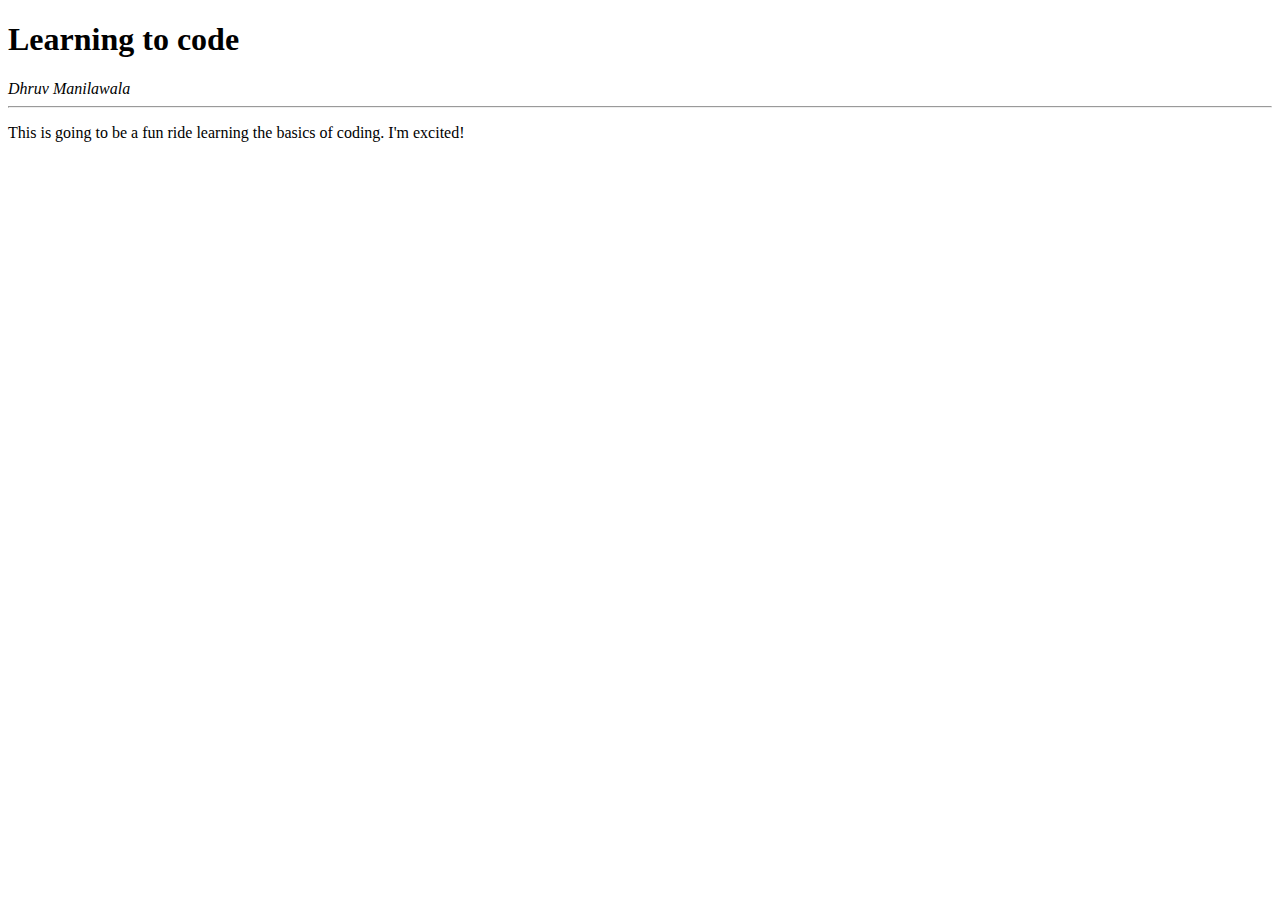
==== module1-solution/index.html @ c8d2ad14 "Title change" ====
<!DOCTYPE html>
<html>
<head>
	<title>Learning to code</title>
</head>
<body>
<h1>Learning to code</h1>
<i>Dhruv Manilawala</i>
<hr>
<p>
	This is going to be a fun ride learning the basics of coding. I'm excited!
</p>
</body>
</html>
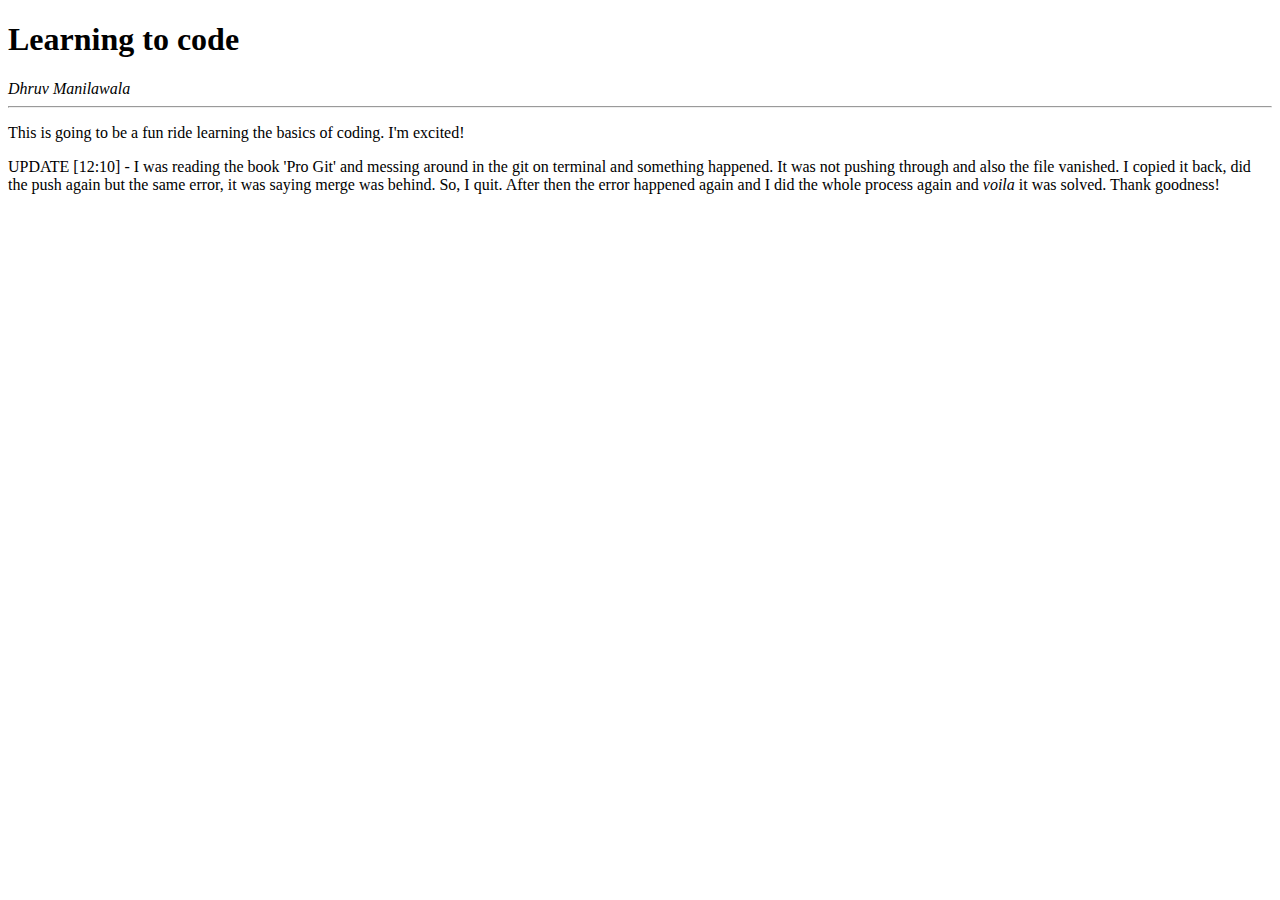
==== commit 2dca351a: "UPDATE on error [Solved]" ====
--- a/module1-solution/index.html
+++ b/module1-solution/index.html
@@ -1,7 +1,7 @@
 <!DOCTYPE html>
 <html>
 <head>
-	<title>Learning to code</title>
+	<title>Learning to coderm </title>
 </head>
 <body>
 <h1>Learning to code</h1>
@@ -10,5 +10,8 @@
 <p>
 	This is going to be a fun ride learning the basics of coding. I'm excited!
 </p>
+<p>
+	UPDATE [12:10] - I was reading the book 'Pro Git' and messing around in the git on terminal and something happened. It was not pushing through and also the file vanished. I copied it back, did the push again but the same error, it was saying merge was behind. So, I quit. After then the error happened again and I did the whole process again and <i>voila</i> it was solved. Thank goodness!
+</p>
 </body>
 </html>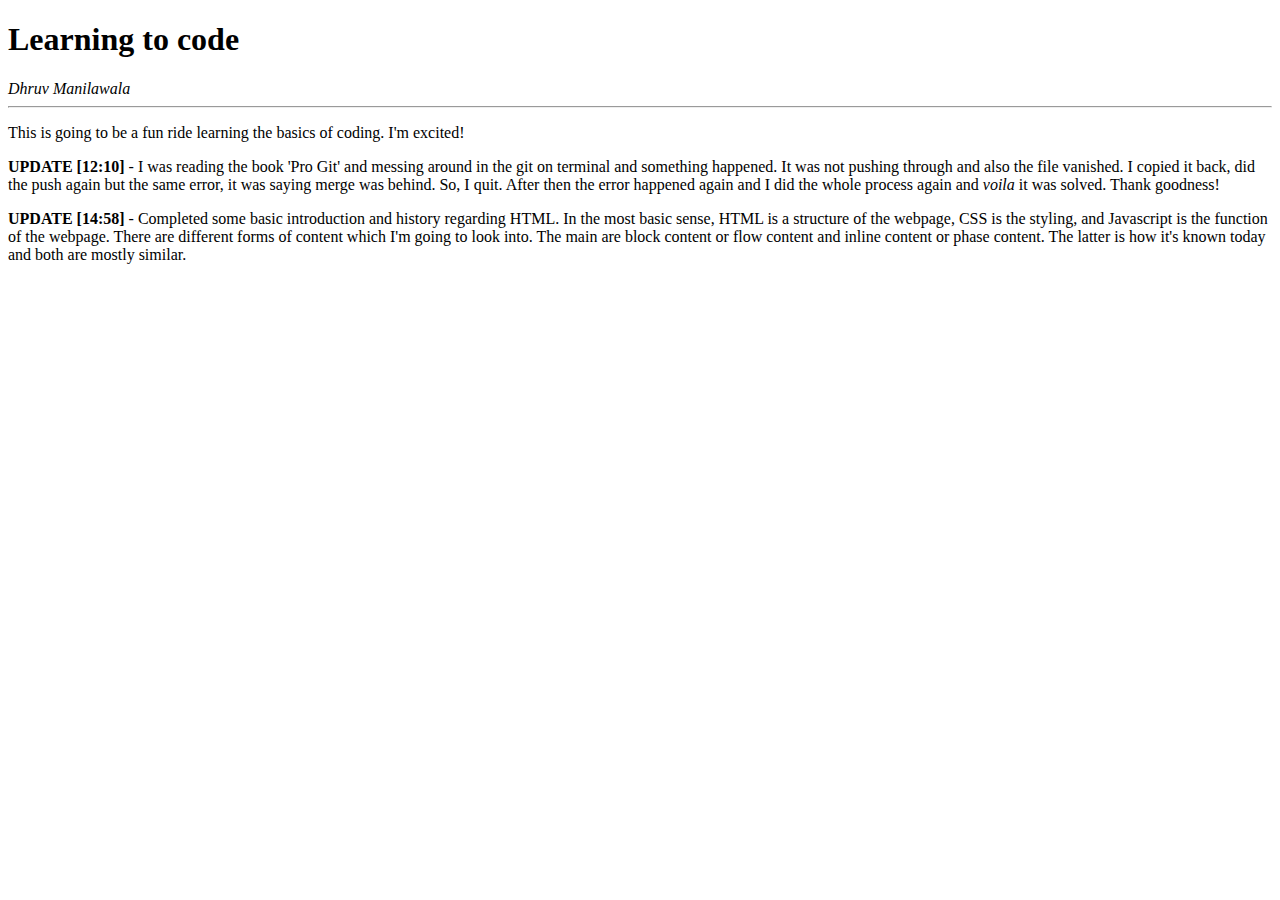
==== commit 58a53061: "Meta changes" ====
--- a/module1-solution/index.html
+++ b/module1-solution/index.html
@@ -1,6 +1,8 @@
 <!DOCTYPE html>
-<html>
+<html lang="en">
 <head>
+	<meta charset="utf-8">
+	<meta name="viewport" content="width=80%">
 	<title>Learning to coderm </title>
 </head>
 <body>
@@ -11,7 +13,10 @@
 	This is going to be a fun ride learning the basics of coding. I'm excited!
 </p>
 <p>
-	UPDATE [12:10] - I was reading the book 'Pro Git' and messing around in the git on terminal and something happened. It was not pushing through and also the file vanished. I copied it back, did the push again but the same error, it was saying merge was behind. So, I quit. After then the error happened again and I did the whole process again and <i>voila</i> it was solved. Thank goodness!
+	<b>UPDATE [12:10]</b> - I was reading the book 'Pro Git' and messing around in the git on terminal and something happened. It was not pushing through and also the file vanished. I copied it back, did the push again but the same error, it was saying merge was behind. So, I quit. After then the error happened again and I did the whole process again and <i>voila</i> it was solved. Thank goodness!
+</p>
+<p>
+	<b>UPDATE [14:58]</b> - Completed some basic introduction and history regarding HTML. In the most basic sense, HTML is a structure of the webpage, CSS is the styling, and Javascript is the function of the webpage. There are different forms of content which I'm going to look into. The main are block content or flow content and inline content or phase content. The latter is how it's known today and both are mostly similar.
 </p>
 </body>
 </html>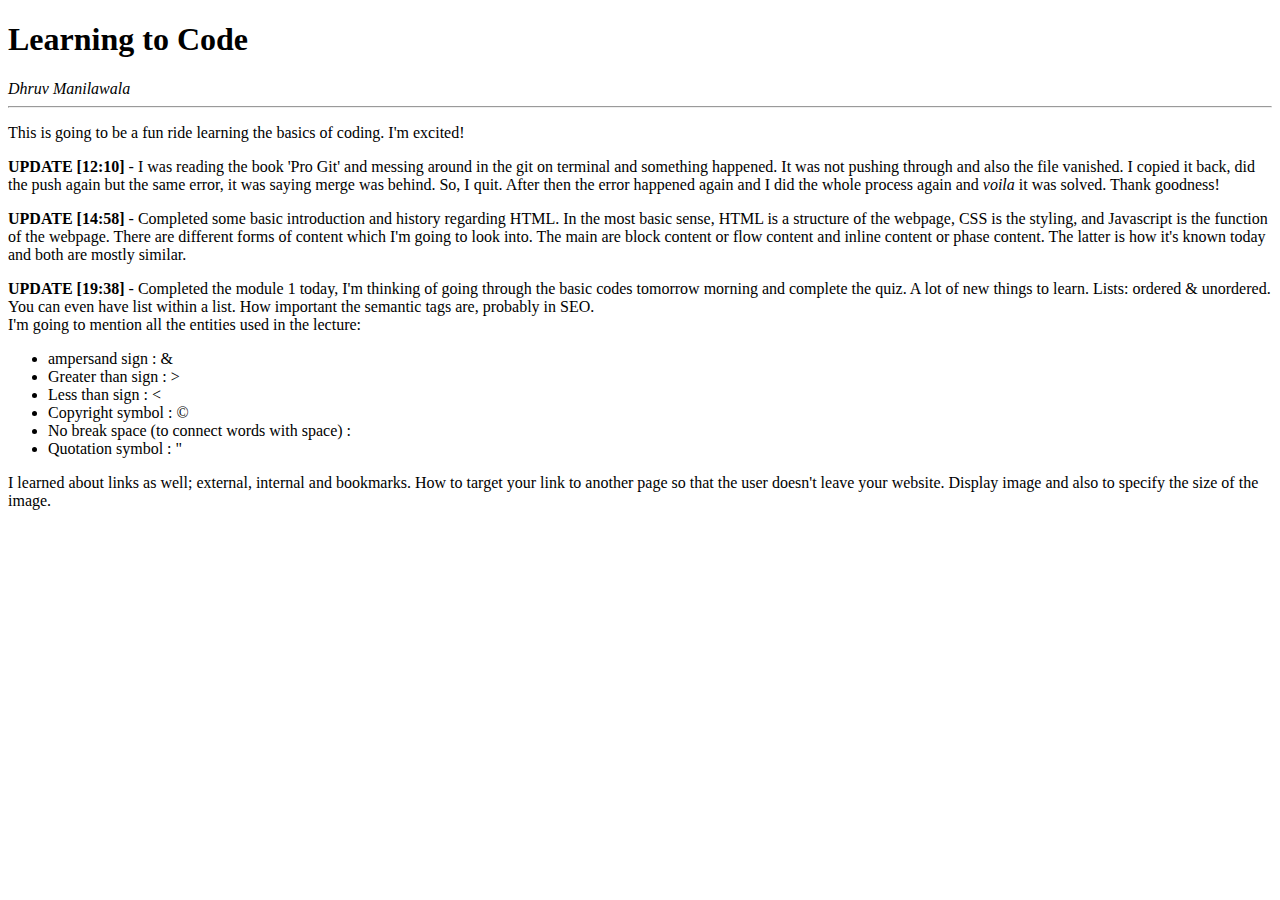
==== commit c753afc6: "UPDATE: Module 1 complete" ====
--- a/module1-solution/index.html
+++ b/module1-solution/index.html
@@ -2,11 +2,11 @@
 <html lang="en">
 <head>
 	<meta charset="utf-8">
-	<meta name="viewport" content="width=80%">
-	<title>Learning to coderm </title>
+	<meta name="viewport" content="width=device-width,initial-scale=1.0">
+	<title>Learning to Code</title>
 </head>
 <body>
-<h1>Learning to code</h1>
+<h1>Learning to Code</h1>
 <i>Dhruv Manilawala</i>
 <hr>
 <p>
@@ -18,5 +18,19 @@
 <p>
 	<b>UPDATE [14:58]</b> - Completed some basic introduction and history regarding HTML. In the most basic sense, HTML is a structure of the webpage, CSS is the styling, and Javascript is the function of the webpage. There are different forms of content which I'm going to look into. The main are block content or flow content and inline content or phase content. The latter is how it's known today and both are mostly similar.
 </p>
+<p>
+	<b>UPDATE [19:38]</b> - Completed the module 1 today, I'm thinking of going through the basic codes tomorrow morning and complete the quiz. A lot of new things to learn. Lists: ordered &amp; unordered. You can even have list within a list. How important the semantic tags are, probably in SEO. 
+	<br>
+	I'm going to mention all the entities used in the lecture:
+	<ul>
+		<li>ampersand sign : &amp;</li>
+		<li>Greater than sign : &gt;</li>
+		<li>Less than sign : &lt;</li>
+		<li>Copyright symbol : &copy;</li>
+		<li>No break space (to connect words with space) : &nbsp;</li>
+		<li>Quotation symbol : &quot;</li>
+	</ul> 
+	I learned about links as well; external, internal and bookmarks. How to target your link to another page so that the user doesn't leave your website. Display image and also to specify the size of the image.
+</p>
 </body>
 </html>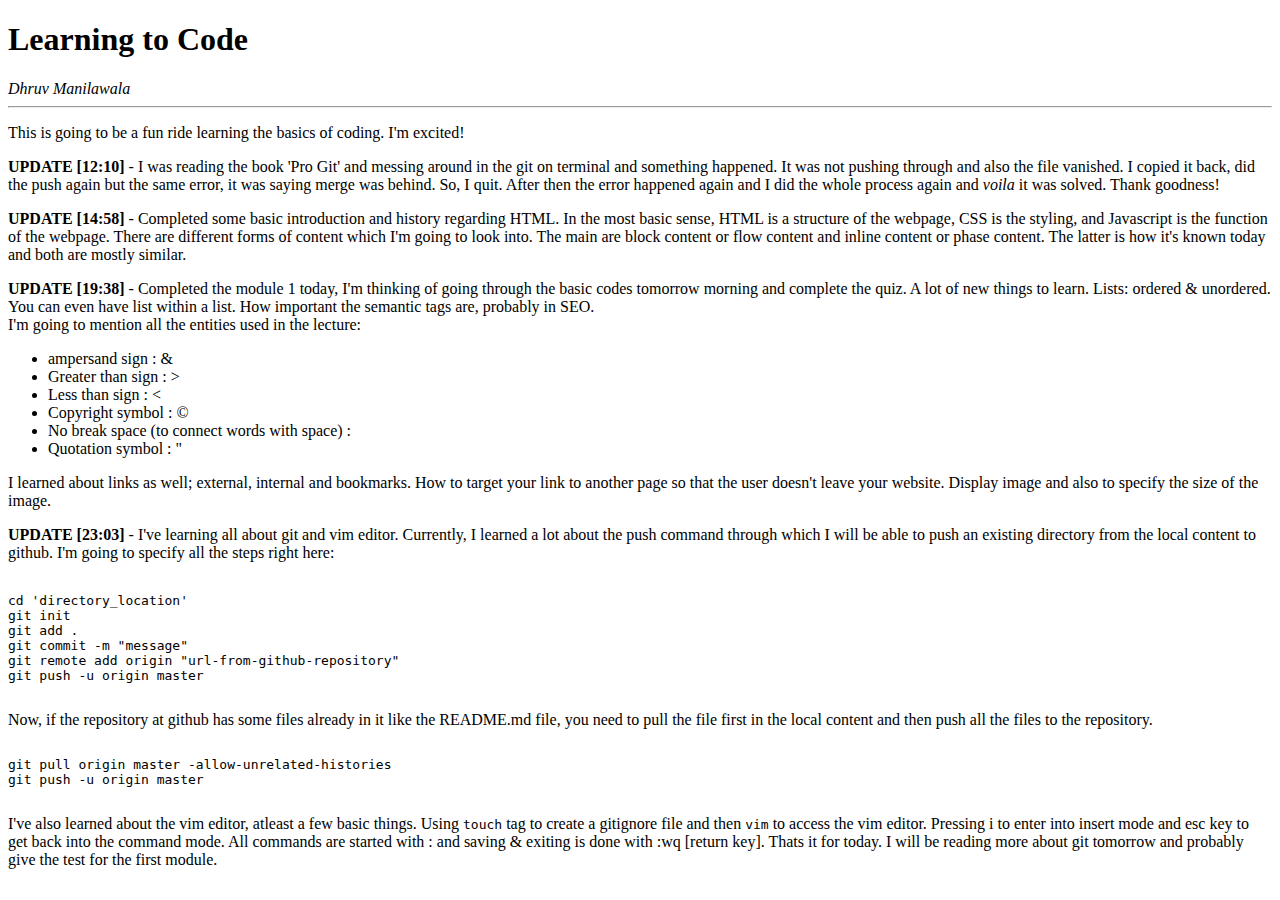
==== commit faebb07f: "UPDATE: Final changes" ====
--- a/module1-solution/index.html
+++ b/module1-solution/index.html
@@ -32,5 +32,22 @@
 	</ul> 
 	I learned about links as well; external, internal and bookmarks. How to target your link to another page so that the user doesn't leave your website. Display image and also to specify the size of the image.
 </p>
+<p>
+	<b>UPDATE [23:03] </b>- I've learning all about git and vim editor. Currently, I learned a lot about the push command through which I will be able to push an existing directory from the local content to github. I'm going to specify all the steps right here:
+		<pre><code>
+cd 'directory_location'
+git init
+git add .
+git commit -m "message"
+git remote add origin "url-from-github-repository"
+git push -u origin master
+		</code></pre>
+		Now, if the repository at github has some files already in it like the README.md file, you need to pull the file first in the local content and then push all the files to the repository.
+		<pre><code>
+git pull origin master -allow-unrelated-histories
+git push -u origin master
+        </code></pre>
+    I've also learned about the vim editor, atleast a few basic things. Using <code>touch</code> tag to create a gitignore file and then <code>vim</code> to access the vim editor. Pressing i to enter into insert mode and esc key to get back into the command mode. All commands are started with : and saving &amp; exiting is done with :wq [return key]. Thats it for today. I will be reading more about git tomorrow and probably give the test for the first module.       
+</p>
 </body>
 </html>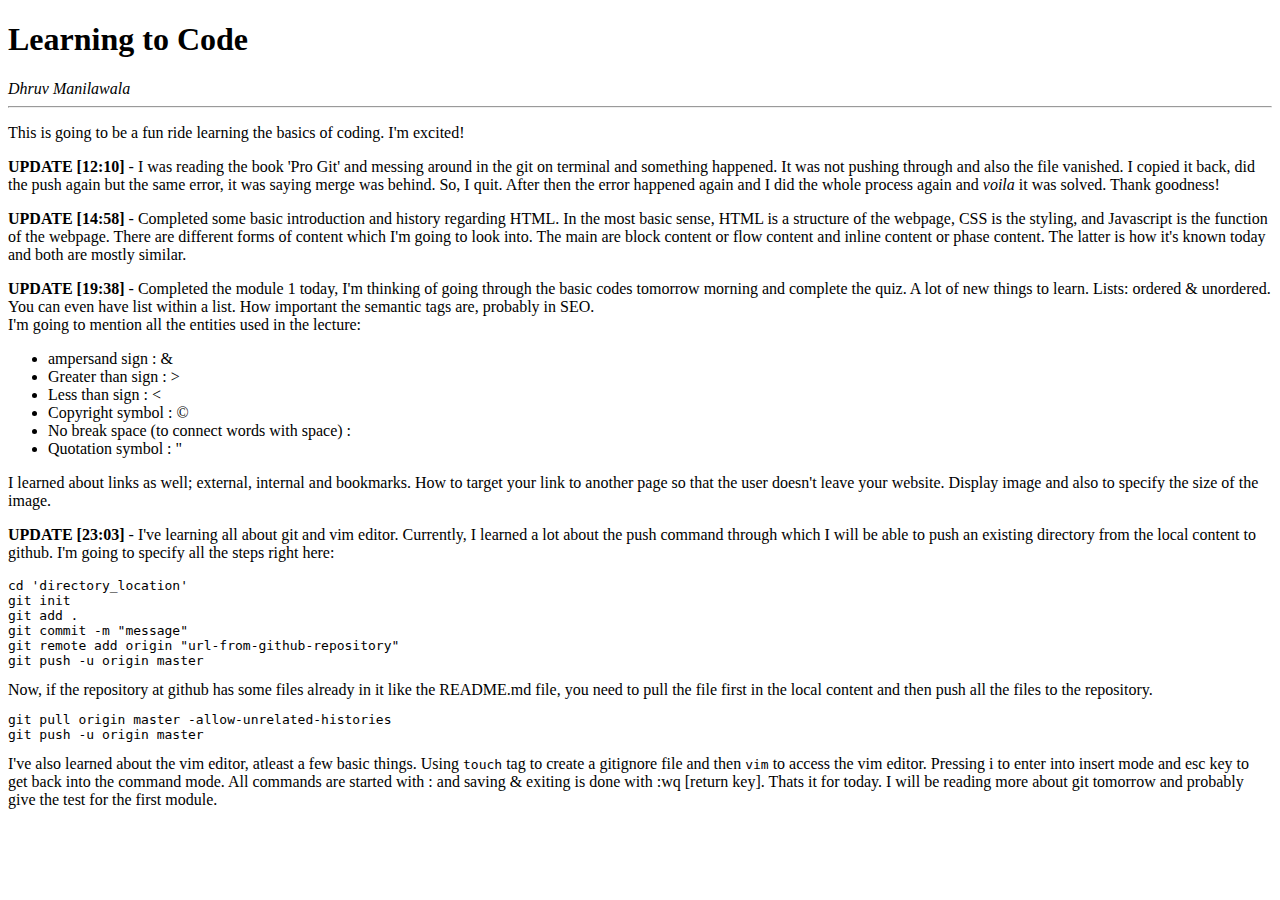
==== commit b7407852: "Removed extra space in code block" ====
--- a/module1-solution/index.html
+++ b/module1-solution/index.html
@@ -34,19 +34,19 @@
 </p>
 <p>
 	<b>UPDATE [23:03] </b>- I've learning all about git and vim editor. Currently, I learned a lot about the push command through which I will be able to push an existing directory from the local content to github. I'm going to specify all the steps right here:
-		<pre><code>
-cd 'directory_location'
+
+<pre><code>cd 'directory_location'
 git init
 git add .
 git commit -m "message"
 git remote add origin "url-from-github-repository"
-git push -u origin master
-		</code></pre>
+git push -u origin master</code></pre>
+
 		Now, if the repository at github has some files already in it like the README.md file, you need to pull the file first in the local content and then push all the files to the repository.
-		<pre><code>
-git pull origin master -allow-unrelated-histories
-git push -u origin master
-        </code></pre>
+
+<pre><code>git pull origin master -allow-unrelated-histories
+git push -u origin master</code></pre>
+
     I've also learned about the vim editor, atleast a few basic things. Using <code>touch</code> tag to create a gitignore file and then <code>vim</code> to access the vim editor. Pressing i to enter into insert mode and esc key to get back into the command mode. All commands are started with : and saving &amp; exiting is done with :wq [return key]. Thats it for today. I will be reading more about git tomorrow and probably give the test for the first module.       
 </p>
 </body>
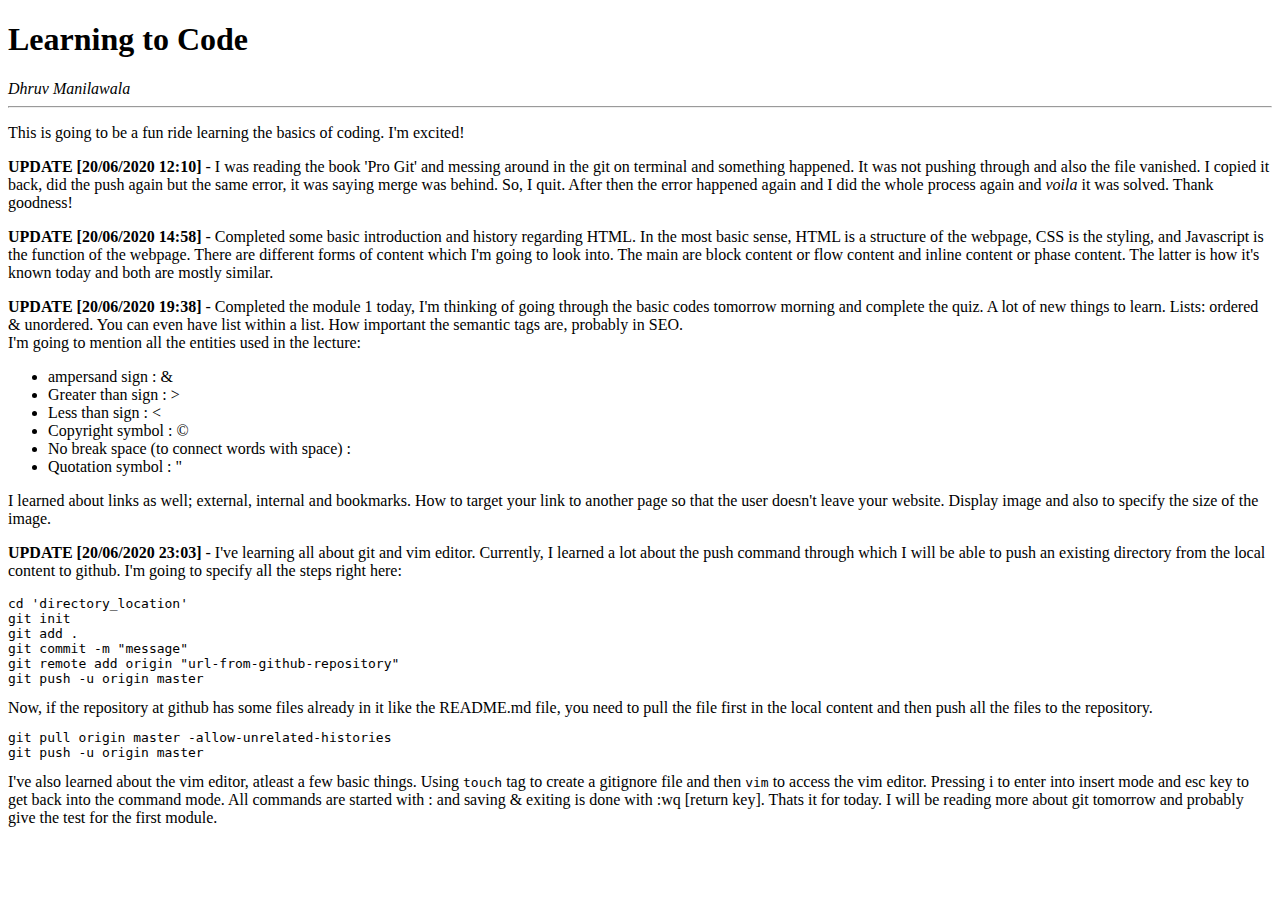
==== commit f7ba8768: "Added date on UPDATE area" ====
--- a/module1-solution/index.html
+++ b/module1-solution/index.html
@@ -13,13 +13,13 @@
 	This is going to be a fun ride learning the basics of coding. I'm excited!
 </p>
 <p>
-	<b>UPDATE [12:10]</b> - I was reading the book 'Pro Git' and messing around in the git on terminal and something happened. It was not pushing through and also the file vanished. I copied it back, did the push again but the same error, it was saying merge was behind. So, I quit. After then the error happened again and I did the whole process again and <i>voila</i> it was solved. Thank goodness!
+	<b>UPDATE [20/06/2020 12:10]</b> - I was reading the book 'Pro Git' and messing around in the git on terminal and something happened. It was not pushing through and also the file vanished. I copied it back, did the push again but the same error, it was saying merge was behind. So, I quit. After then the error happened again and I did the whole process again and <i>voila</i> it was solved. Thank goodness!
 </p>
 <p>
-	<b>UPDATE [14:58]</b> - Completed some basic introduction and history regarding HTML. In the most basic sense, HTML is a structure of the webpage, CSS is the styling, and Javascript is the function of the webpage. There are different forms of content which I'm going to look into. The main are block content or flow content and inline content or phase content. The latter is how it's known today and both are mostly similar.
+	<b>UPDATE [20/06/2020 14:58]</b> - Completed some basic introduction and history regarding HTML. In the most basic sense, HTML is a structure of the webpage, CSS is the styling, and Javascript is the function of the webpage. There are different forms of content which I'm going to look into. The main are block content or flow content and inline content or phase content. The latter is how it's known today and both are mostly similar.
 </p>
 <p>
-	<b>UPDATE [19:38]</b> - Completed the module 1 today, I'm thinking of going through the basic codes tomorrow morning and complete the quiz. A lot of new things to learn. Lists: ordered &amp; unordered. You can even have list within a list. How important the semantic tags are, probably in SEO. 
+	<b>UPDATE [20/06/2020 19:38]</b> - Completed the module 1 today, I'm thinking of going through the basic codes tomorrow morning and complete the quiz. A lot of new things to learn. Lists: ordered &amp; unordered. You can even have list within a list. How important the semantic tags are, probably in SEO. 
 	<br>
 	I'm going to mention all the entities used in the lecture:
 	<ul>
@@ -33,7 +33,7 @@
 	I learned about links as well; external, internal and bookmarks. How to target your link to another page so that the user doesn't leave your website. Display image and also to specify the size of the image.
 </p>
 <p>
-	<b>UPDATE [23:03] </b>- I've learning all about git and vim editor. Currently, I learned a lot about the push command through which I will be able to push an existing directory from the local content to github. I'm going to specify all the steps right here:
+	<b>UPDATE [20/06/2020 23:03] </b>- I've learning all about git and vim editor. Currently, I learned a lot about the push command through which I will be able to push an existing directory from the local content to github. I'm going to specify all the steps right here:
 
 <pre><code>cd 'directory_location'
 git init
